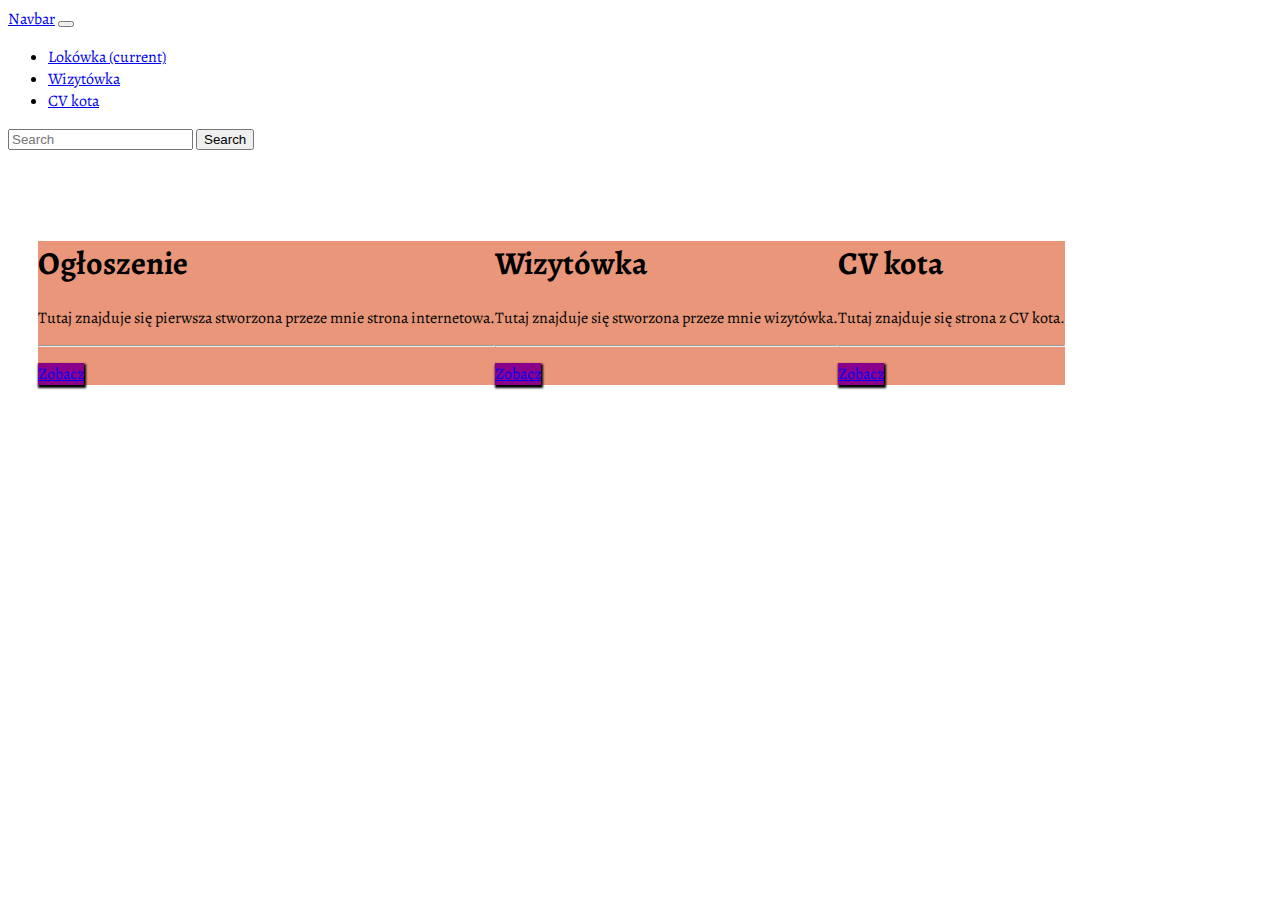
==== index3.html @ 195614c0 "Nowe" ====
<!DOCTYPE html>
<html lang="en">
<head>
    <meta charset="UTF-8">
    <title>Index wersja 3</title>
    <link rel="stylesheet" href="https://maxcdn.bootstrapcdn.com/bootstrap/4.0.0-beta/css/bootstrap.min.css" integrity="sha384-/Y6pD6FV/Vv2HJnA6t+vslU6fwYXjCFtcEpHbNJ0lyAFsXTsjBbfaDjzALeQsN6M" crossorigin="anonymous">
    <link href="https://fonts.googleapis.com/css?family=Alegreya" rel="stylesheet">
    
    <style>
        body{
            font-family: 'Alegreya', serif;
        }
        .row-padding{
            margin-top: 40px;
        }
        .row{
            padding: 30px;
            display: flex;
        }
        
        .jumbo{
            background-color: darksalmon;
        }
        .przycisk{
            background-color: darkmagenta;
            border-color: darkmagenta;
            box-shadow: 1px 2px 2px 1px black;
        }
    
    </style>

</head>
<body>
  <div class="container">
     <nav class="navbar navbar-expand-lg navbar-light bg-light">
     
  <a class="navbar-brand" href="#">Navbar</a>
  <button class="navbar-toggler" type="button" data-toggle="collapse" data-target="#navbarSupportedContent" aria-controls="navbarSupportedContent" aria-expanded="false" aria-label="Toggle navigation">
    <span class="navbar-toggler-icon"></span>
  </button>

  <div class="collapse navbar-collapse" id="navbarSupportedContent">
    <ul class="navbar-nav mr-auto">
      <li class="nav-item active">
        <a class="nav-link" href="strona.html">Lokówka <span class="sr-only">(current)</span></a>
      </li>
      <li class="nav-item">
        <a class="nav-link" href="Martianka.html">Wizytówka</a>
      </li>
      <li class="nav-item">
        <a class="nav-link disabled" href="kot.html">CV kota</a>
      </li>
    </ul>
    <form class="form-inline my-2 my-lg-0">
      <input class="form-control mr-sm-2" type="text" placeholder="Search" aria-label="Search">
      <button class="btn btn-outline-success my-2 my-sm-0" type="submit">Search</button>
    </form>
  </div>
</nav>
      
 <div class="row row-padding">
      <div class="col-md-5">
       <div class="jumbotron jumbo">
              <h1 class="display-3">Ogłoszenie</h1>
              <p class="lead">Tutaj znajduje się pierwsza stworzona przeze mnie strona internetowa.</p>
              <hr class="my-4">
              <p class="lead">
                <a class="btn btn-primary btn-lg przycisk" href="Martianka.html" role="button">Zobacz</a>
              </p>
             </div>
        </div>
        <div class="col-md-5">
         <div class="jumbotron jumbo">
              <h1 class="display-3">Wizytówka</h1>
              <p class="lead">Tutaj znajduje się stworzona przeze mnie wizytówka.</p>
              <hr class="my-4">
              <p class="lead">
                <a class="btn btn-primary btn-lg przycisk" href="Martianka.html" role="button">Zobacz</a>
              </p>
             </div>
        </div>
     <div class="col-md-5">
        <div class="jumbotron jumbo">
              <h1 class="display-3">CV kota</h1>
              <p class="lead">Tutaj znajduje się strona z CV kota.</p>
              <hr class="my-4">
              <p class="lead">
                <a class="btn btn-primary btn-lg przycisk" href="kot.html" role="button">Zobacz</a>
              </p>
            </div>
    </div> 
</div>              

  
   
   
   
   
   
   
   
   
   
   
   
    <script src="https://code.jquery.com/jquery-3.2.1.slim.min.js" integrity="sha384-KJ3o2DKtIkvYIK3UENzmM7KCkRr/rE9/Qpg6aAZGJwFDMVNA/GpGFF93hXpG5KkN" crossorigin="anonymous"></script>
    <script src="https://cdnjs.cloudflare.com/ajax/libs/popper.js/1.11.0/umd/popper.min.js" integrity="sha384-b/U6ypiBEHpOf/4+1nzFpr53nxSS+GLCkfwBdFNTxtclqqenISfwAzpKaMNFNmj4" crossorigin="anonymous"></script>
    <script src="https://maxcdn.bootstrapcdn.com/bootstrap/4.0.0-beta/js/bootstrap.min.js" integrity="sha384-h0AbiXch4ZDo7tp9hKZ4TsHbi047NrKGLO3SEJAg45jXxnGIfYzk4Si90RDIqNm1" crossorigin="anonymous"></script>    
</body>
</html>
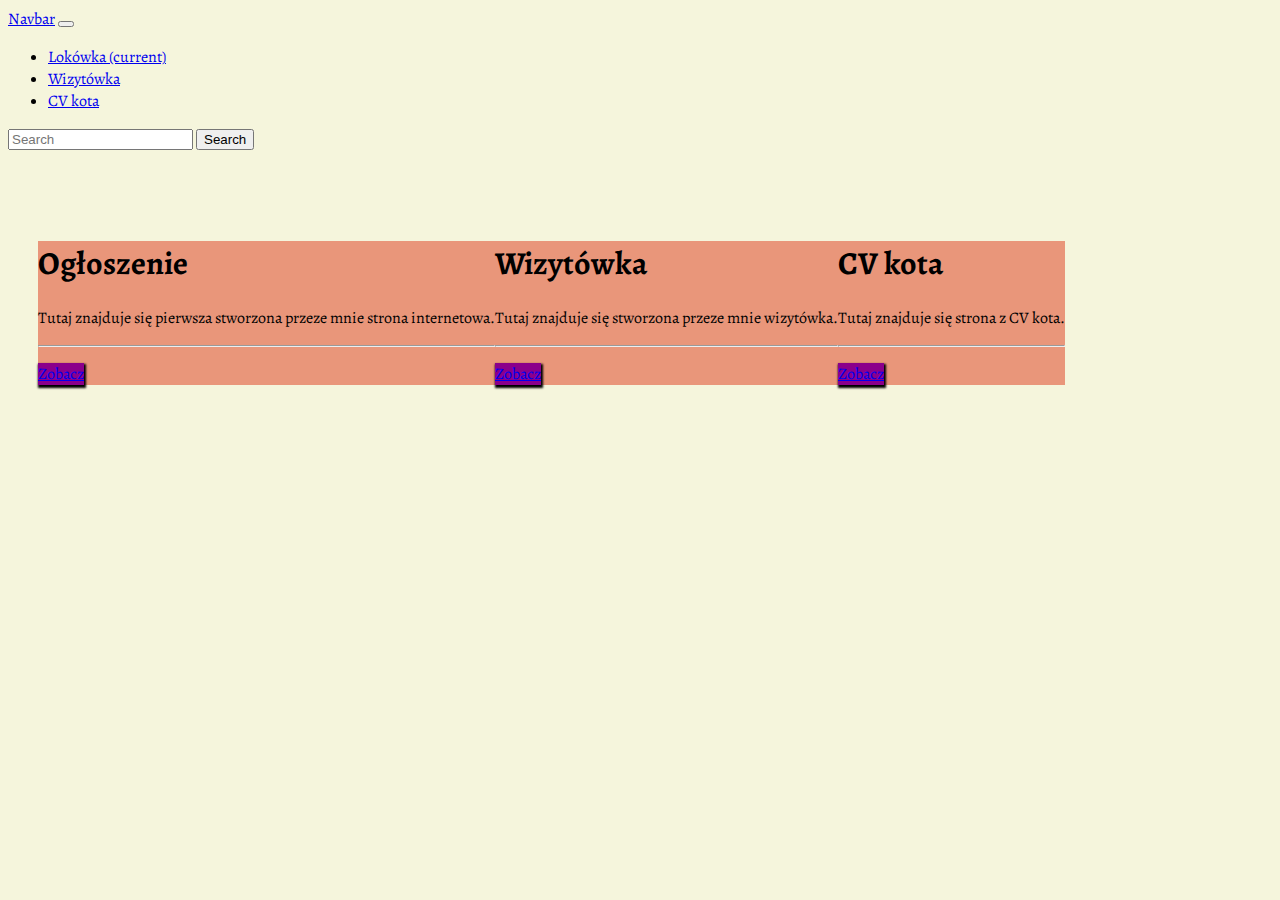
==== commit de2a5112: "no message" ====
--- a/index3.html
+++ b/index3.html
@@ -9,6 +9,7 @@
     <style>
         body{
             font-family: 'Alegreya', serif;
+            background-color: beige;
         }
         .row-padding{
             margin-top: 40px;
@@ -65,7 +66,7 @@
               <p class="lead">Tutaj znajduje się pierwsza stworzona przeze mnie strona internetowa.</p>
               <hr class="my-4">
               <p class="lead">
-                <a class="btn btn-primary btn-lg przycisk" href="Martianka.html" role="button">Zobacz</a>
+                <a class="btn btn-primary btn-lg przycisk" href="strona.html" role="button">Zobacz</a>
               </p>
              </div>
         </div>
